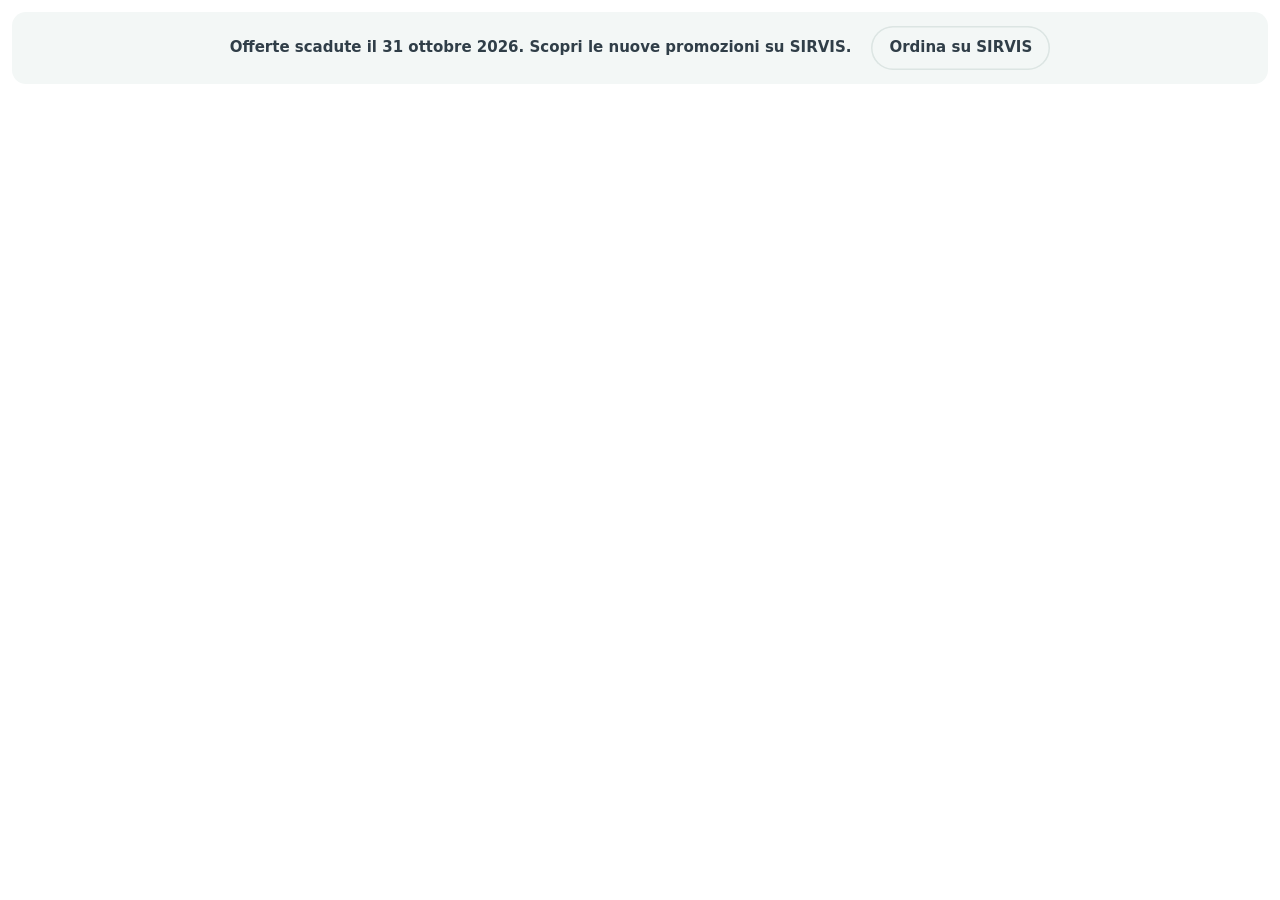
==== countdown.html @ 32599278 "Add files via upload" ====
<!doctype html>
<html lang="it">
<head>
<meta charset="utf-8">
<meta name="viewport" content="width=device-width, initial-scale=1">
<title>Scadenza offerte</title>
<link rel="stylesheet" href="assets/promo.css">
<style>
  body { padding: 12px; }
  .cd { display: flex; flex-wrap: wrap; align-items: center; justify-content: center; gap: 12px 20px; padding: 14px 18px; border-radius: var(--radius); background: var(--tint); color: var(--ink); text-align: center; }
  .cd .lbl { font-weight: 700; }
  .units { display: flex; gap: 8px; }
  .u { min-width: 58px; padding: 6px 4px; border-radius: 10px; background: var(--ink); color: #fff; }
  .u b { color: #fff; }
  .u b { display: block; font-size: 22px; line-height: 1.1; }
  .u span { font-size: 11px; opacity: .8; }
  .cd.over { background: var(--surface); color: var(--ink); }
</style>
</head>
<body data-embed="countdown">
<div class="cd" id="cd" role="timer" aria-live="off"><span class="lbl">Caricamento…</span></div>
<script src="assets/promo.js"></script>
<script>
(function () {
  var P = Promo, el = document.getElementById('cd');
  // End = 23:59:59 Italian time on valid_to. Works out the Rome UTC offset for that date.
  function romeEnd(iso) {
    var guess = Date.parse(iso + 'T23:59:59Z');
    var parts = new Intl.DateTimeFormat('en-GB', { timeZone: 'Europe/Rome', hour: '2-digit', hourCycle: 'h23' }).formatToParts(new Date(guess));
    var h = Number(parts.filter(function (x) { return x.type === 'hour'; })[0].value);
    var offset = (h - 23 + 24) % 24; // hours Rome is ahead of UTC at that moment
    return guess - offset * 3600e3;
  }
  P.load().then(function (d) {
    var end = romeEnd(d.cfg.valid_to), timer;
    var start = Date.parse(d.cfg.valid_from + 'T00:00:00Z');
    function pad(n) { return n < 10 ? '0' + n : String(n); }
    function tick() {
      var ms = end - Date.now();
      if (ms <= 0) {
        el.classList.add('over');
        el.innerHTML = '<span class="lbl">Offerte scadute il ' + P.fmtDate(d.cfg.valid_to) + '. Scopri le nuove promozioni su SIRVIS.</span>' +
          '<a class="btn ghost" target="_blank" rel="noopener" href="' + P.esc(P.ctaUrl(d.cfg, 'countdown-scaduto')) + '">' + P.esc(d.cfg.cta_label) + '</a>';
        clearInterval(timer); return;
      }
      var s = Math.floor(ms / 1000), dd = Math.floor(s / 86400), hh = Math.floor(s % 86400 / 3600), mm = Math.floor(s % 3600 / 60), ss = s % 60;
      el.setAttribute('aria-label', 'Mancano ' + dd + ' giorni e ' + hh + ' ore alla fine delle offerte');
      el.innerHTML = '<span class="lbl">' + (Date.now() < start ? 'Le offerte iniziano il ' + P.fmtDate(d.cfg.valid_from) + ' · scadono tra' : 'Le offerte scadono tra') + '</span>' +
        '<div class="units num"><div class="u"><b>' + dd + '</b><span>giorni</span></div><div class="u"><b>' + pad(hh) + '</b><span>ore</span></div>' +
        '<div class="u"><b>' + pad(mm) + '</b><span>min</span></div><div class="u"><b>' + pad(ss) + '</b><span>sec</span></div></div>';
    }
    tick(); timer = setInterval(tick, 1000);
    P.autoHeight();
  }).catch(function (e) { P.fail(el, e); });
})();
</script>
</body>
</html>
---- assets/promo.css ----
/* SIRVIS promo embeds — shared styles.
   Change the brand by editing the variables in :root. */
:root {
  /* SIRVIS brand colours (SIRVIS_Brand_Colours.docx) */
  --ink: #303E48;          /* SIRVIS Grey: headings, prices, dark blocks */
  --ink-2: #5B6A74;        /* body text, tint of SIRVIS Grey */
  --muted: #637079;        /* small print */
  --line: #DCE5E3;         /* borders */
  --bg: #ffffff;           /* page */
  --surface: #F3F7F6;      /* cards, tiles */
  --soft: #E9EEF0;         /* neutral badges */
  --accent: #02AF8B;       /* SIRVIS Green: brand highlights, large numbers, graphics */
  --tint: #C7E6E0;         /* SIRVIS Primary Disabled: light green bands and badges */
  --action: #277E6C;       /* SIRVIS Primary Hover: buttons and discount badges (white text passes AA) */
  --action-hover: #303E48; /* button hover */
  --on-action: #ffffff;    /* text on buttons */
  --good: #277E6C;         /* savings text */
  --radius: 14px;
  --font: "Inter", system-ui, -apple-system, "Segoe UI", Roboto, Arial, sans-serif;
}
* { box-sizing: border-box; }
html, body { margin: 0; background: var(--bg); color: var(--ink-2); font: 15px/1.45 var(--font); -webkit-font-smoothing: antialiased; }
html.bg-transparent, html.bg-transparent body { background: transparent; }
body { padding: 16px; }
h1, h2, h3 { color: var(--ink); margin: 0; line-height: 1.2; }
button, input, select { font: inherit; }
.num { font-variant-numeric: tabular-nums; }
.small { font-size: 12.5px; color: var(--muted); }
.error { padding: 16px; background: #fff3f0; border-radius: var(--radius); color: #9b2c1b; }

/* Buttons */
.btn { display: inline-flex; align-items: center; justify-content: center; gap: 8px; min-height: 44px; padding: 10px 18px; border-radius: 999px; border: 0; background: var(--action); color: var(--on-action); font-weight: 700; text-decoration: none; cursor: pointer; transition: background-color .15s; }
.btn:hover { background: var(--action-hover); }
@media (prefers-reduced-motion: reduce) { .btn { transition: none; } }
.btn:focus-visible, .chip:focus-visible, .step button:focus-visible, input:focus-visible, select:focus-visible { outline: 3px solid var(--ink); outline-offset: 2px; }
.btn.ghost:hover { background: var(--surface); }
.btn.ghost { background: transparent; color: var(--ink); box-shadow: inset 0 0 0 1.5px var(--line); }

/* Header row */
.bar { display: flex; flex-wrap: wrap; gap: 8px 12px; align-items: center; justify-content: space-between; margin-bottom: 14px; }
.bar h2 { font-size: 20px; }

/* Filters */
.tools { display: grid; gap: 10px; margin-bottom: 14px; }
.search { width: 100%; min-height: 44px; padding: 10px 14px; border-radius: 12px; border: 1.5px solid var(--line); background: var(--bg); color: var(--ink); }
.chips { display: flex; gap: 8px; overflow-x: auto; padding-bottom: 2px; scrollbar-width: none; }
.chips::-webkit-scrollbar { display: none; }
.chip { flex: none; min-height: 36px; padding: 6px 14px; border-radius: 999px; border: 1.5px solid var(--line); background: var(--bg); color: var(--ink); cursor: pointer; white-space: nowrap; }
.chip[aria-pressed="true"] { background: var(--ink); border-color: var(--ink); color: #fff; }
.sort { min-height: 36px; padding: 4px 10px; border-radius: 10px; border: 1.5px solid var(--line); background: var(--bg); color: var(--ink); }

/* Product cards */
.grid { display: grid; gap: 12px; grid-template-columns: 1fr; }
@media (min-width: 620px) { .grid { grid-template-columns: 1fr 1fr; } }
@media (min-width: 960px) { .grid { grid-template-columns: 1fr 1fr 1fr; } }
.card { display: grid; grid-template-columns: 76px 1fr; gap: 12px; padding: 14px; border-radius: var(--radius); background: var(--surface); border: 1px solid var(--line); }
.ph { position: relative; width: 76px; height: 96px; border-radius: 10px; background: #fff; display: grid; place-items: center; overflow: hidden; }
.ph img { position: absolute; inset: 6px; width: calc(100% - 12px); height: calc(100% - 12px); object-fit: contain; }
.ph span { font-size: 12px; font-weight: 700; color: var(--muted); }
.meta { min-width: 0; }
.supplier { font-size: 11.5px; letter-spacing: .06em; text-transform: uppercase; color: var(--muted); }
.name { font-size: 15.5px; font-weight: 700; color: var(--ink); margin: 2px 0 2px; }
.fmt { font-size: 12.5px; color: var(--muted); }
.badges { display: flex; flex-wrap: wrap; gap: 6px; margin: 8px 0; }
.badge { font-size: 11.5px; font-weight: 700; padding: 3px 8px; border-radius: 999px; background: var(--action); color: var(--on-action); }
.badge.soft { background: var(--soft); color: var(--ink); }
.badge.free, .badge.gift { background: var(--tint); color: var(--ink); }
.price { display: flex; align-items: baseline; gap: 8px; flex-wrap: wrap; }
.price strong { font-size: 22px; color: var(--ink); }
.price s { color: var(--muted); font-size: 13px; }
.per { font-size: 12.5px; color: var(--ink-2); }
.save { font-size: 12.5px; font-weight: 600; color: var(--good); margin-top: 2px; }
details.more { margin-top: 8px; font-size: 12.5px; }
details.more summary { cursor: pointer; color: var(--ink); font-weight: 600; list-style: none; }
details.more summary::-webkit-details-marker { display: none; }
details.more summary::after { content: " +"; }
details.more[open] summary::after { content: " –"; }
details.more dl { display: grid; grid-template-columns: auto 1fr; gap: 2px 12px; margin: 6px 0 0; }
details.more dt { color: var(--muted); }
details.more dd { margin: 0; color: var(--ink); text-align: right; }
.empty { padding: 24px; text-align: center; color: var(--muted); }

/* Steppers */
.step { display: inline-flex; align-items: center; border: 1.5px solid var(--line); border-radius: 999px; background: var(--bg); }
.step button { width: 40px; height: 40px; border: 0; background: none; color: var(--ink); font-size: 20px; font-weight: 700; cursor: pointer; border-radius: 999px; }
.step button:disabled { color: var(--line); cursor: default; }
.step input { width: 42px; border: 0; text-align: center; font-weight: 700; color: var(--ink); background: transparent; -moz-appearance: textfield; }
.step input::-webkit-outer-spin-button, .step input::-webkit-inner-spin-button { -webkit-appearance: none; margin: 0; }

/* Footer note */
.foot { margin-top: 14px; }
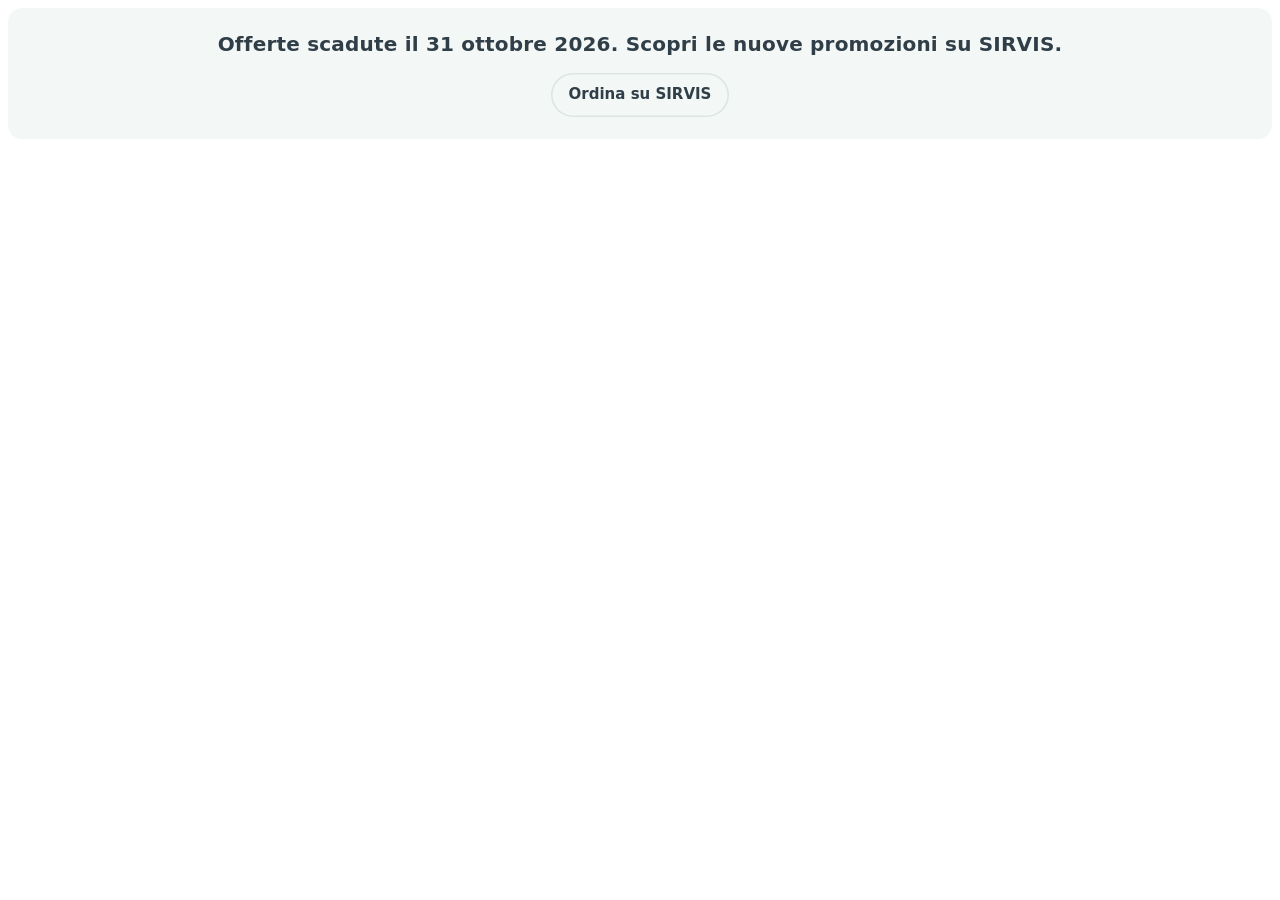
==== commit 7064003f: "Add files via upload" ====
--- a/countdown.html
+++ b/countdown.html
@@ -6,14 +6,15 @@
 <title>Scadenza offerte</title>
 <link rel="stylesheet" href="assets/promo.css">
 <style>
-  body { padding: 12px; }
-  .cd { display: flex; flex-wrap: wrap; align-items: center; justify-content: center; gap: 12px 20px; padding: 14px 18px; border-radius: var(--radius); background: var(--tint); color: var(--ink); text-align: center; }
-  .cd .lbl { font-weight: 700; }
-  .units { display: flex; gap: 8px; }
-  .u { min-width: 58px; padding: 6px 4px; border-radius: 10px; background: var(--ink); color: #fff; }
+  body { padding: 8px; }
+  .cd { display: flex; flex-direction: column; align-items: center; justify-content: center; gap: 14px; padding: 22px 16px; border-radius: var(--radius); background: var(--tint); color: var(--ink); text-align: center; }
+  .cd .lbl { font-weight: 800; font-size: 20px; letter-spacing: .01em; text-wrap: balance; }
+  .units { display: flex; gap: 10px; }
+  .u { min-width: 74px; padding: 10px 6px 8px; border-radius: 14px; background: var(--ink); color: #fff; }
   .u b { color: #fff; }
-  .u b { display: block; font-size: 22px; line-height: 1.1; }
-  .u span { font-size: 11px; opacity: .8; }
+  .u b { display: block; font-size: 38px; font-weight: 800; line-height: 1; letter-spacing: -.01em; }
+  .u span { display: block; margin-top: 4px; font-size: 12.5px; text-transform: uppercase; letter-spacing: .06em; opacity: .85; }
+  @media (max-width: 359px) { .u { min-width: 62px; } .u b { font-size: 32px; } }
   .cd.over { background: var(--surface); color: var(--ink); }
 </style>
 </head>
--- a/assets/promo.css
+++ b/assets/promo.css
@@ -19,8 +19,8 @@
   --font: "Inter", system-ui, -apple-system, "Segoe UI", Roboto, Arial, sans-serif;
 }
 * { box-sizing: border-box; }
-html, body { margin: 0; background: var(--bg); color: var(--ink-2); font: 15px/1.45 var(--font); -webkit-font-smoothing: antialiased; }
-html.bg-transparent, html.bg-transparent body { background: transparent; }
+[hidden] { display: none !important; }
+html, body { margin: 0; background: transparent; color: var(--ink-2); font: 15px/1.45 var(--font); -webkit-font-smoothing: antialiased; }
 body { padding: 16px; }
 h1, h2, h3 { color: var(--ink); margin: 0; line-height: 1.2; }
 button, input, select { font: inherit; }
@@ -89,3 +89,16 @@
 
 /* Footer note */
 .foot { margin-top: 14px; }
+
+/* Row mode (listino.html?view=section): one swipeable row of fixed-width cards,
+   so the embed height is the same on every screen. */
+.rail { position: relative; }
+.row-mode body { padding: 4px 0; }
+.row-mode .grid { display: flex; gap: 12px; overflow-x: auto; scroll-snap-type: x mandatory; padding: 2px 16px 10px; scroll-padding-inline: 16px; scrollbar-width: thin; }
+.row-mode .card { flex: 0 0 290px; min-height: 290px; scroll-snap-align: start; position: relative; }
+.row-mode details.more[open] dl { position: absolute; left: 10px; right: 10px; bottom: 40px; padding: 10px 12px; background: var(--bg); border: 1px solid var(--line); border-radius: 10px; box-shadow: 0 6px 18px rgba(48, 62, 72, .14); }
+.nav { position: absolute; top: calc(50% - 26px); z-index: 2; width: 40px; height: 40px; border-radius: 999px; border: 1px solid var(--line); background: var(--bg); color: var(--ink); font-size: 24px; line-height: 1; cursor: pointer; box-shadow: 0 2px 8px rgba(48, 62, 72, .15); }
+.nav:hover { background: var(--surface); }
+.nav.prev { left: 6px; } .nav.next { right: 6px; }
+.nav:focus-visible { outline: 3px solid var(--ink); outline-offset: 2px; }
+@media (hover: none) { .nav { display: none; } }
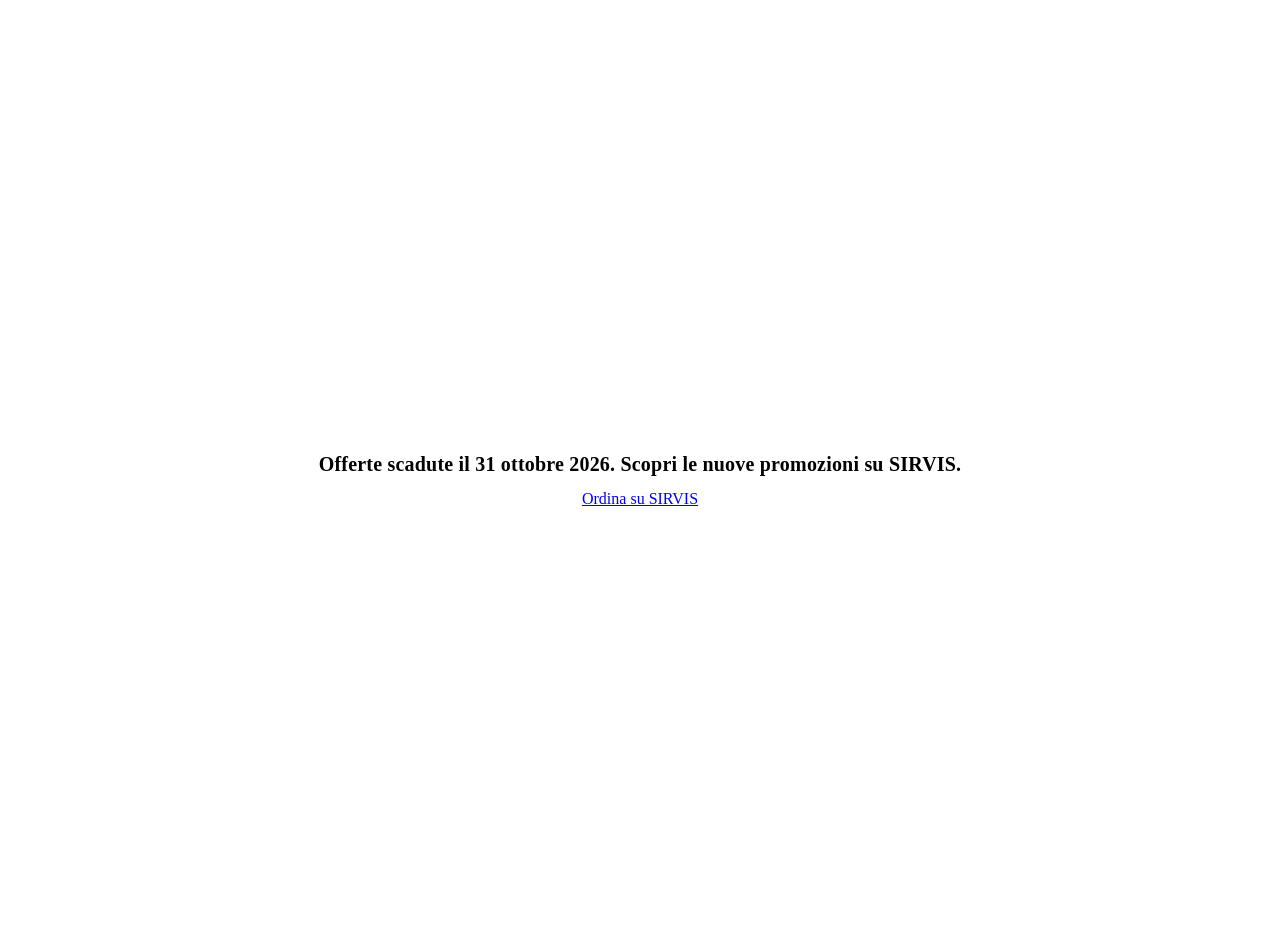
==== commit e3935d0b: "Rename countdown (1).html to countdown.html" ====
--- a/countdown.html
+++ b/countdown.html
@@ -6,8 +6,9 @@
 <title>Scadenza offerte</title>
 <link rel="stylesheet" href="assets/promo.css">
 <style>
-  body { padding: 8px; }
-  .cd { display: flex; flex-direction: column; align-items: center; justify-content: center; gap: 14px; padding: 22px 16px; border-radius: var(--radius); background: var(--tint); color: var(--ink); text-align: center; }
+  html, body { height: 100%; }
+  body { padding: 0; background: var(--tint); }
+  .cd { display: flex; flex-direction: column; align-items: center; justify-content: center; gap: 14px; min-height: 100%; padding: 22px 16px; background: var(--tint); color: var(--ink); text-align: center; }
   .cd .lbl { font-weight: 800; font-size: 20px; letter-spacing: .01em; text-wrap: balance; }
   .units { display: flex; gap: 10px; }
   .u { min-width: 74px; padding: 10px 6px 8px; border-radius: 14px; background: var(--ink); color: #fff; }
@@ -16,6 +17,7 @@
   .u span { display: block; margin-top: 4px; font-size: 12.5px; text-transform: uppercase; letter-spacing: .06em; opacity: .85; }
   @media (max-width: 359px) { .u { min-width: 62px; } .u b { font-size: 32px; } }
   .cd.over { background: var(--surface); color: var(--ink); }
+  body:has(.cd.over) { background: var(--surface); }
 </style>
 </head>
 <body data-embed="countdown">
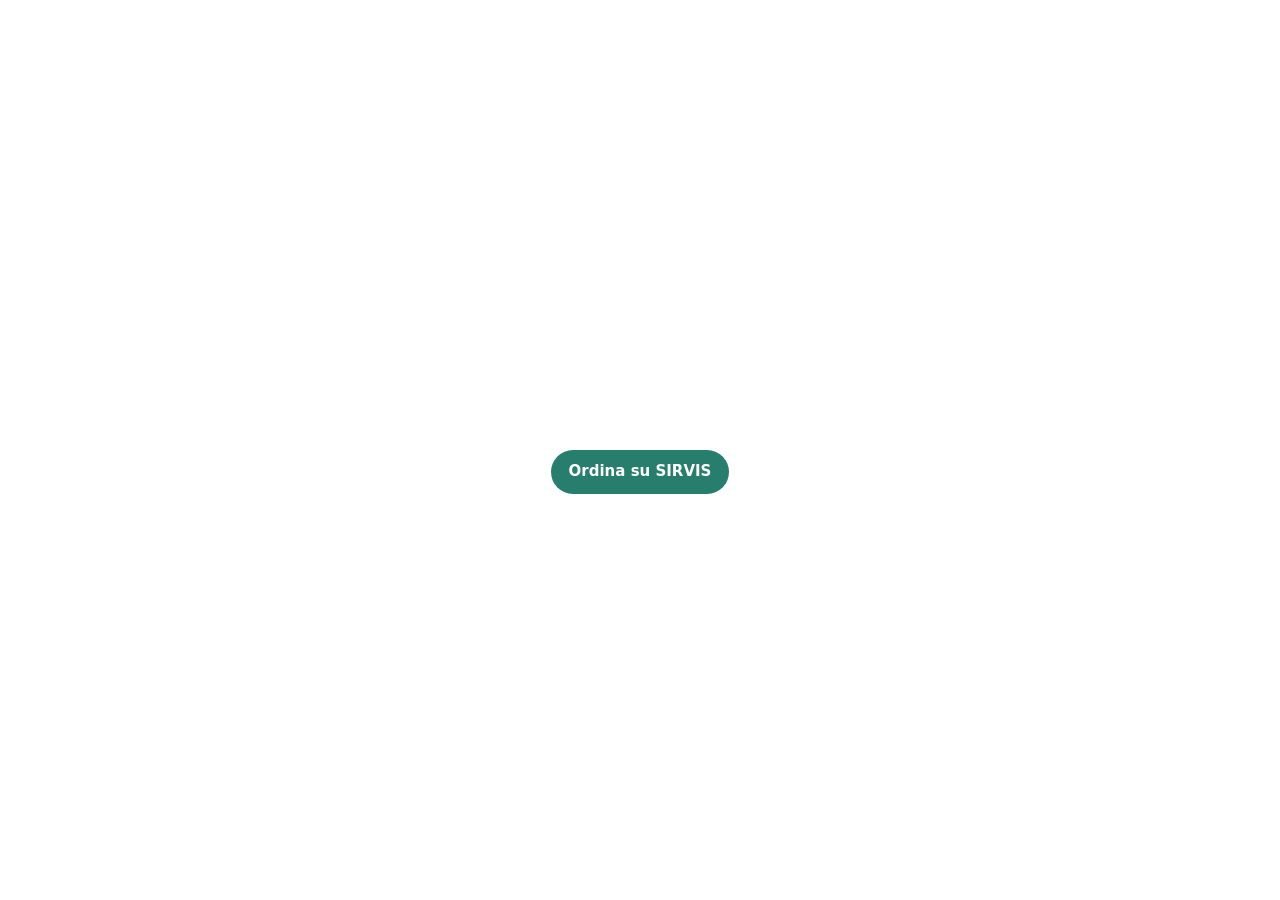
==== commit 20d83b18: "Rename countdown (2).html to countdown.html" ====
--- a/countdown.html
+++ b/countdown.html
@@ -6,18 +6,17 @@
 <title>Scadenza offerte</title>
 <link rel="stylesheet" href="assets/promo.css">
 <style>
-  html, body { height: 100%; }
-  body { padding: 0; background: var(--tint); }
-  .cd { display: flex; flex-direction: column; align-items: center; justify-content: center; gap: 14px; min-height: 100%; padding: 22px 16px; background: var(--tint); color: var(--ink); text-align: center; }
-  .cd .lbl { font-weight: 800; font-size: 20px; letter-spacing: .01em; text-wrap: balance; }
-  .units { display: flex; gap: 10px; }
-  .u { min-width: 74px; padding: 10px 6px 8px; border-radius: 14px; background: var(--ink); color: #fff; }
-  .u b { color: #fff; }
-  .u b { display: block; font-size: 38px; font-weight: 800; line-height: 1; letter-spacing: -.01em; }
-  .u span { display: block; margin-top: 4px; font-size: 12.5px; text-transform: uppercase; letter-spacing: .06em; opacity: .85; }
-  @media (max-width: 359px) { .u { min-width: 62px; } .u b { font-size: 32px; } }
-  .cd.over { background: var(--surface); color: var(--ink); }
-  body:has(.cd.over) { background: var(--surface); }
+  /* No background: sits on the Foleon section colour. White title, for a dark section. */
+  html, body { height: 100%; background: transparent; }
+  body { padding: 8px 12px; }
+  .cd { display: flex; flex-direction: column; align-items: center; justify-content: center; gap: 16px; min-height: 100%; color: #fff; text-align: center; }
+  .cd .lbl { font-weight: 800; font-size: clamp(22px, 6vw, 34px); line-height: 1.15; color: #fff; text-wrap: balance; }
+  .units { display: flex; gap: clamp(8px, 2.5vw, 16px); width: 100%; max-width: 560px; justify-content: center; }
+  /* Boxes in SIRVIS Primary Hover green: white digits pass contrast, and they stand out on dark or light sections. */
+  .u { flex: 1 1 0; max-width: 128px; min-width: 0; padding: clamp(10px, 2.5vw, 16px) 4px clamp(8px, 2vw, 12px); border-radius: 16px; background: var(--action); color: #fff; }
+  .u b { display: block; font-size: clamp(36px, 12vw, 68px); font-weight: 800; line-height: 1; letter-spacing: -.02em; color: #fff; }
+  .u span { display: block; margin-top: 6px; font-size: clamp(11px, 2.8vw, 14px); font-weight: 600; text-transform: uppercase; letter-spacing: .08em; color: #fff; opacity: .9; }
+  .cd.over .lbl { font-size: clamp(18px, 4.5vw, 24px); }
 </style>
 </head>
 <body data-embed="countdown">
@@ -43,7 +42,7 @@
       if (ms <= 0) {
         el.classList.add('over');
         el.innerHTML = '<span class="lbl">Offerte scadute il ' + P.fmtDate(d.cfg.valid_to) + '. Scopri le nuove promozioni su SIRVIS.</span>' +
-          '<a class="btn ghost" target="_blank" rel="noopener" href="' + P.esc(P.ctaUrl(d.cfg, 'countdown-scaduto')) + '">' + P.esc(d.cfg.cta_label) + '</a>';
+          '<a class="btn" target="_blank" rel="noopener" href="' + P.esc(P.ctaUrl(d.cfg, 'countdown-scaduto')) + '">' + P.esc(d.cfg.cta_label) + '</a>';
         clearInterval(timer); return;
       }
       var s = Math.floor(ms / 1000), dd = Math.floor(s / 86400), hh = Math.floor(s % 86400 / 3600), mm = Math.floor(s % 3600 / 60), ss = s % 60;
--- a/assets/promo.css
+++ b/assets/promo.css
@@ -0,0 +1,120 @@
+/* SIRVIS promo embeds — shared styles.
+   Change the brand by editing the variables in :root. */
+:root {
+  /* SIRVIS brand colours (SIRVIS_Brand_Colours.docx) */
+  --ink: #303E48;          /* SIRVIS Grey: headings, prices, dark blocks */
+  --ink-2: #5B6A74;        /* body text, tint of SIRVIS Grey */
+  --muted: #637079;        /* small print */
+  --line: #DCE5E3;         /* borders */
+  --bg: #ffffff;           /* page */
+  --surface: #F3F7F6;      /* cards, tiles */
+  --soft: #E9EEF0;         /* neutral badges */
+  --accent: #02AF8B;       /* SIRVIS Green: brand highlights, large numbers, graphics */
+  --tint: #C7E6E0;         /* SIRVIS Primary Disabled: light green bands and badges */
+  --action: #277E6C;       /* SIRVIS Primary Hover: buttons and discount badges (white text passes AA) */
+  --action-hover: #303E48; /* button hover */
+  --on-action: #ffffff;    /* text on buttons */
+  --good: #277E6C;         /* savings text */
+  --radius: 14px;
+  --font: "Inter", system-ui, -apple-system, "Segoe UI", Roboto, Arial, sans-serif;
+}
+* { box-sizing: border-box; }
+[hidden] { display: none !important; }
+html, body { margin: 0; background: transparent; color: var(--ink-2); font: 15px/1.45 var(--font); -webkit-font-smoothing: antialiased; }
+body { padding: 16px; }
+h1, h2, h3 { color: var(--ink); margin: 0; line-height: 1.2; }
+button, input, select { font: inherit; }
+.num { font-variant-numeric: tabular-nums; }
+.small { font-size: 12.5px; color: var(--muted); }
+.error { padding: 16px; background: #fff3f0; border-radius: var(--radius); color: #9b2c1b; }
+
+/* Buttons */
+.btn { display: inline-flex; align-items: center; justify-content: center; gap: 8px; min-height: 44px; padding: 10px 18px; border-radius: 999px; border: 0; background: var(--action); color: var(--on-action); font-weight: 700; text-decoration: none; cursor: pointer; transition: background-color .15s; }
+.btn:hover { background: var(--action-hover); }
+@media (prefers-reduced-motion: reduce) { .btn { transition: none; } }
+.btn:focus-visible, .chip:focus-visible, .step button:focus-visible, input:focus-visible, select:focus-visible { outline: 3px solid var(--ink); outline-offset: 2px; }
+.btn.ghost:hover { background: var(--surface); }
+.btn.ghost { background: transparent; color: var(--ink); box-shadow: inset 0 0 0 1.5px var(--line); }
+
+/* Header row */
+.bar { display: flex; flex-wrap: wrap; gap: 8px 12px; align-items: center; justify-content: space-between; margin-bottom: 14px; }
+.bar h2 { font-size: 20px; }
+
+/* Filters */
+.tools { display: grid; gap: 10px; margin-bottom: 14px; }
+.search { width: 100%; min-height: 44px; padding: 10px 14px; border-radius: 12px; border: 1.5px solid var(--line); background: var(--bg); color: var(--ink); }
+.chips { display: flex; gap: 8px; overflow-x: auto; padding-bottom: 2px; scrollbar-width: none; }
+.chips::-webkit-scrollbar { display: none; }
+.chip { flex: none; min-height: 36px; padding: 6px 14px; border-radius: 999px; border: 1.5px solid var(--line); background: var(--bg); color: var(--ink); cursor: pointer; white-space: nowrap; }
+.chip[aria-pressed="true"] { background: var(--ink); border-color: var(--ink); color: #fff; }
+.sort { min-height: 36px; padding: 4px 10px; border-radius: 10px; border: 1.5px solid var(--line); background: var(--bg); color: var(--ink); }
+
+/* Product cards */
+.grid { display: grid; gap: 12px; grid-template-columns: 1fr; }
+@media (min-width: 620px) { .grid { grid-template-columns: 1fr 1fr; } }
+@media (min-width: 960px) { .grid { grid-template-columns: 1fr 1fr 1fr; } }
+.card { display: grid; grid-template-columns: 76px 1fr; gap: 12px; padding: 14px; border-radius: var(--radius); background: var(--surface); border: 1px solid var(--line); }
+.ph { position: relative; width: 76px; height: 96px; border-radius: 10px; background: #fff; display: grid; place-items: center; overflow: hidden; }
+.ph img { position: absolute; inset: 6px; width: calc(100% - 12px); height: calc(100% - 12px); object-fit: contain; }
+.ph span { font-size: 12px; font-weight: 700; color: var(--muted); }
+.meta { min-width: 0; }
+.supplier { font-size: 11.5px; letter-spacing: .06em; text-transform: uppercase; color: var(--muted); }
+.name { font-size: 15.5px; font-weight: 700; color: var(--ink); margin: 2px 0 2px; }
+.fmt { font-size: 12.5px; color: var(--muted); }
+.badges { display: flex; flex-wrap: wrap; gap: 6px; margin: 8px 0; }
+.badge { font-size: 11.5px; font-weight: 700; padding: 3px 8px; border-radius: 999px; background: var(--action); color: var(--on-action); }
+.badge.soft { background: var(--soft); color: var(--ink); }
+.badge.free, .badge.gift { background: var(--tint); color: var(--ink); }
+.price { display: flex; align-items: baseline; gap: 8px; flex-wrap: wrap; }
+.price strong { font-size: 22px; color: var(--ink); }
+.price s { color: var(--muted); font-size: 13px; }
+.per { font-size: 12.5px; color: var(--ink-2); }
+.save { font-size: 12.5px; font-weight: 600; color: var(--good); margin-top: 2px; }
+details.more { margin-top: 8px; font-size: 12.5px; }
+details.more summary { cursor: pointer; color: var(--ink); font-weight: 600; list-style: none; }
+details.more summary::-webkit-details-marker { display: none; }
+details.more summary::after { content: " +"; }
+details.more[open] summary::after { content: " –"; }
+details.more dl { display: grid; grid-template-columns: auto 1fr; gap: 2px 12px; margin: 6px 0 0; }
+details.more dt { color: var(--muted); }
+details.more dd { margin: 0; color: var(--ink); text-align: right; }
+.empty { padding: 24px; text-align: center; color: var(--muted); }
+
+/* Steppers */
+.step { display: inline-flex; align-items: center; border: 1.5px solid var(--line); border-radius: 999px; background: var(--bg); }
+.step button { width: 40px; height: 40px; border: 0; background: none; color: var(--ink); font-size: 20px; font-weight: 700; cursor: pointer; border-radius: 999px; }
+.step button:disabled { color: var(--line); cursor: default; }
+.step input { width: 42px; border: 0; text-align: center; font-weight: 700; color: var(--ink); background: transparent; -moz-appearance: textfield; }
+.step input::-webkit-outer-spin-button, .step input::-webkit-inner-spin-button { -webkit-appearance: none; margin: 0; }
+
+/* Footer note */
+.foot { margin-top: 14px; }
+
+/* Row mode (listino.html?view=section): one swipeable row of fixed-width cards,
+   so the embed height is the same on every screen. */
+.rail { position: relative; }
+.row-mode body { padding: 4px 0; }
+.row-mode .grid { display: flex; gap: 12px; overflow-x: auto; scroll-snap-type: x mandatory; padding: 2px 16px 10px; scroll-padding-inline: 16px; scrollbar-width: thin; }
+.row-mode .card { flex: 0 0 290px; min-height: 318px; scroll-snap-align: start; position: relative; }
+.row-mode details.more[open] dl { position: absolute; left: 10px; right: 10px; bottom: 40px; padding: 10px 12px; background: var(--bg); border: 1px solid var(--line); border-radius: 10px; box-shadow: 0 6px 18px rgba(48, 62, 72, .14); }
+.nav { position: absolute; top: calc(50% - 26px); z-index: 2; width: 40px; height: 40px; border-radius: 999px; border: 1px solid var(--line); background: var(--bg); color: var(--ink); font-size: 24px; line-height: 1; cursor: pointer; box-shadow: 0 2px 8px rgba(48, 62, 72, .15); }
+.nav:hover { background: var(--surface); }
+.nav.prev { left: 6px; } .nav.next { right: 6px; }
+.nav:focus-visible { outline: 3px solid var(--ink); outline-offset: 2px; }
+@media (hover: none) { .nav { display: none; } }
+
+/* Order link on each product card */
+.card-cta { display: inline-block; margin-top: 8px; font-size: 13px; font-weight: 700; color: var(--action); text-decoration: none; }
+.card-cta:hover { text-decoration: underline; }
+.card-cta:focus-visible { outline: 3px solid var(--ink); outline-offset: 2px; border-radius: 4px; }
+
+/* Browse mode (listino.html?view=browse): search + sort on one line, chips on one line,
+   results in one swipeable row, so the embed height never changes. */
+.browse-mode .tools { grid-template-columns: 1fr auto; padding: 0 16px; margin-bottom: 6px; }
+.browse-mode .search { grid-column: 1; grid-row: 1; }
+.browse-mode .sortlbl { grid-column: 2; grid-row: 1; align-self: center; }
+.browse-mode .sorttxt { position: absolute; width: 1px; height: 1px; overflow: hidden; clip: rect(0 0 0 0); white-space: nowrap; }
+.browse-mode .sort { min-height: 44px; }
+.browse-mode .chips { grid-column: 1 / -1; grid-row: 2; }
+.browse-mode .count { margin: 0 16px 6px; min-height: 1.45em; }
+.row-mode .empty { flex: 1 0 100%; display: grid; place-items: center; min-height: 318px; margin: 0; border: 1px dashed var(--line); border-radius: var(--radius); }
